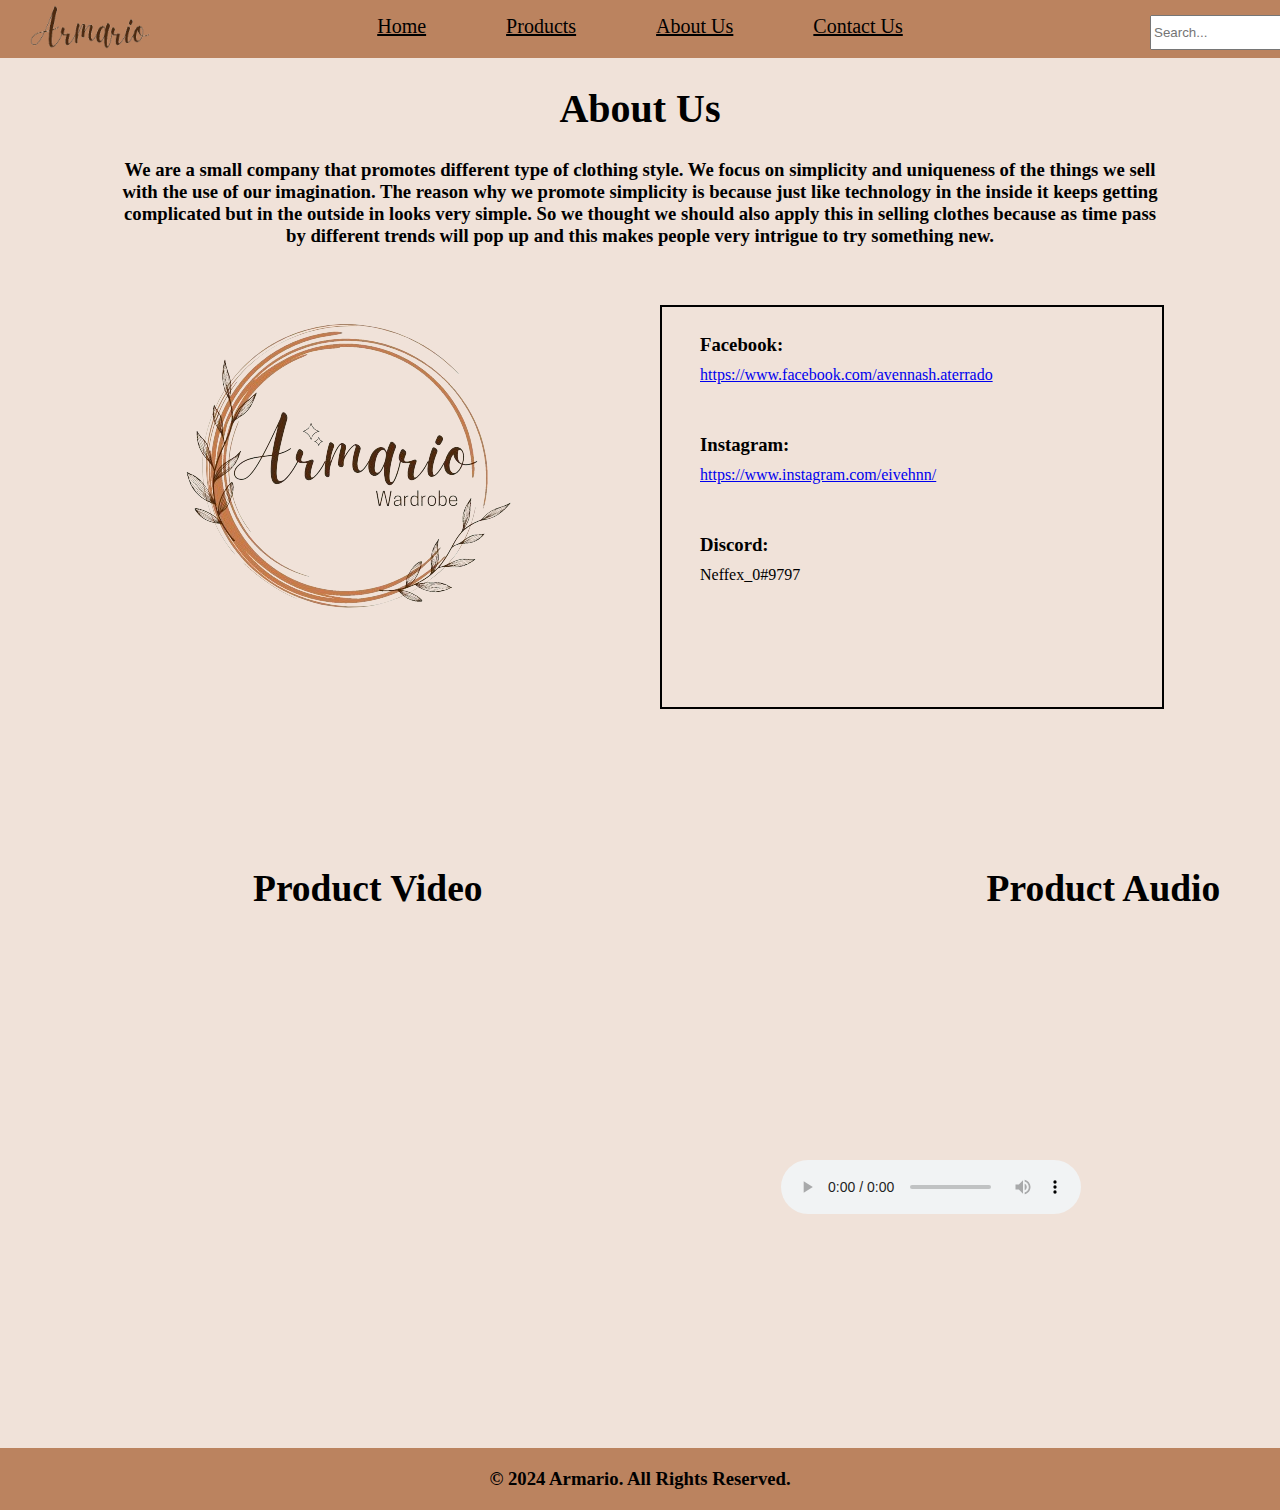
==== AboutUs.html @ fee8df12 "Update AboutUs.html" ====
<html>
<head> 
	<title> E-Commerce Store </title>
<link rel = "stylesheet" href = "style.css">
</head>
	
<body>
<div class = "header2">
	<nav>
		<a href = "Home.html"> Home </a>
		<a href = "Products.html">  Products </a>
		<a href = "AboutUs.html">  About Us </a>
		<a href = "ContactUs.html">  Contact Us </a>
	</nav>
</div>
<div class="logo">
	<a href="index.html">
		<img src="textlogo.png" alt="Armario Logo">
	</a>
</div>
<div class = "search">
	<input type = "search" placeholder="Search..." style = "width: 170px; height: 35px;">
</div>
<div class = "header"><h1> About Us </h1></div>
<h3><center> We are a small company that promotes different type of clothing style. We focus on simplicity and uniqueness of the things we sell <br>
with the use of our imagination. The reason why we promote simplicity is because just like technology in the inside it keeps getting <br> 
complicated but in the outside in looks very simple. So we thought we should also apply this in selling clothes because as time pass <br>
by different trends will pop up and this makes people very intrigue to try something new.</center></h3>

<img src = "WebLogo.png" style = "width: 500px; height: 500px; margin: -50 100px; alt="random">
<div class ="box" style = "margin: -360 660px;"></div>
<h3><p style = "padding-left: 700px; margin: -350 0px;"> Facebook: </h3></p>
<a href = "https://www.facebook.com/avennash.aterrado"><p style = "padding-left: 700px; margin: 360 0px;">https://www.facebook.com/avennash.aterrado</a></p>
<h3><p style = "padding-left: 700px; margin: -310 0px;"> Instagram: </h3></p>
<a href = "https://www.instagram.com/eivehnn/"><p style = "padding-left: 700px; margin: 320 0px;">https://www.instagram.com/eivehnn/</a></p>
<h3><p style = "padding-left: 700px; margin: -270 0px;"> Discord: </h3></p>
<p style = "padding-left: 700px; margin: 280 0px;">Neffex_0#9797</a></p>
</body>
<table>
	<tr>
		<td><h2><p style = "margin-left: 250px;">  Product Video </h2></p>
		<td><h2><p style = "margin-left: 500px;"> Product Audio </h2></p>
	</tr>
</table>
<table>
	<tr>
		<td><iframe width="750" height="480" style="margin-left:20px;" src="https://www.youtube.com/embed/7yYLZUEmhFY" title="Zara Man - Denim brights" frameborder="0" allow="accelerometer; autoplay; clipboard-write; encrypted-media; gyroscope; picture-in-picture; web-share" allowfullscreen></iframe><td>
		<td><audio controls>
			<source src="Audio.mp3" type="audio/mp3"><
			Your browser does not support the audio tag.
			</audio></p></td>
	</tr>
</table>
<br>
<footer>
	<div class = "footer">
		<h3> © 2024 Armario. All Rights Reserved. </h3>
	</div>
</footer>
</html>
---- style.css ----
body {
    background-color: #F0E2D9;
    margin: 0;
    padding: 0;
}
.page {
	position: fixed;
	background-image: url(https://cdn.pixabay.com/photo/2016/11/14/03/43/kimono-1822520_1280.jpg);
    background-repeat: no-repeat;
    background-size: cover;
	width: 1500px;
	height: 642px;
	opacity: 0.5;
}
.header {
  margin: 0 20px;
  text-align: center;
  color: black;
  font-size: 20px;

}
.header2 {
  background: #BB835F;
  font-size: 20px;
  padding-top: 15px;
  padding-bottom: 20px;
  text-decoration: none;
}
.indexheader1 {
	position: absolute;
	padding-left: 350px;
	padding-top: 250px;
	color: black;
	font-size: 20px;
}
.indexheader2 {
	position: absolute;
	padding-left: 510px;
	padding-top: 140px;
	color: black;
	font-size: 20px;
}
.homelogo {
	width: 1000px;
	height: 100px;
}
.search {
	position: absolute;
	margin: -43 1150px;
}
.logo {
    padding-left: 30px;
    position: absolute;
    top: 0;
}
.logo img {
	padding-top: 5px;
	width: 120px;
	height: 45px;
}
nav {
    display: flex; 
    justify-content: center; 
}

nav a {
    color: black; 
    margin: 0 40px; 
}
table {
	text-align: center;
	margin-left: 0px;
	font-size: 25px;
}
button {
	width: 200px;
	height: 100px;
}
.img {
	padding-left: 20px;
}
.text1{
	position: absolute;
	margin: -420 800px;
}
.text2{
	position: absolute;
	margin: -420 1000px;
}
.box {
	width: 500px;
	height: 400px;
	border: 2px solid #000;
	position: absolute;
	margin: -425 750px;
}
.icons {
	position: absolute;
	margin: -450 1050px;
	align-items: center;
}
.vertical-line {
  width: 3px;
  height: 1200px;
  margin: -240 0px;
  align-items: center;
  position:flex;
  background-color: orange;
}
.list {
	margin: 100 200px;
}
footer {
    background: #BB835F;
	padding-top: 1px;
	padding-bottom: 1px;
    text-align: center;
}
.audio {
	position: flex;
	margin: 
}
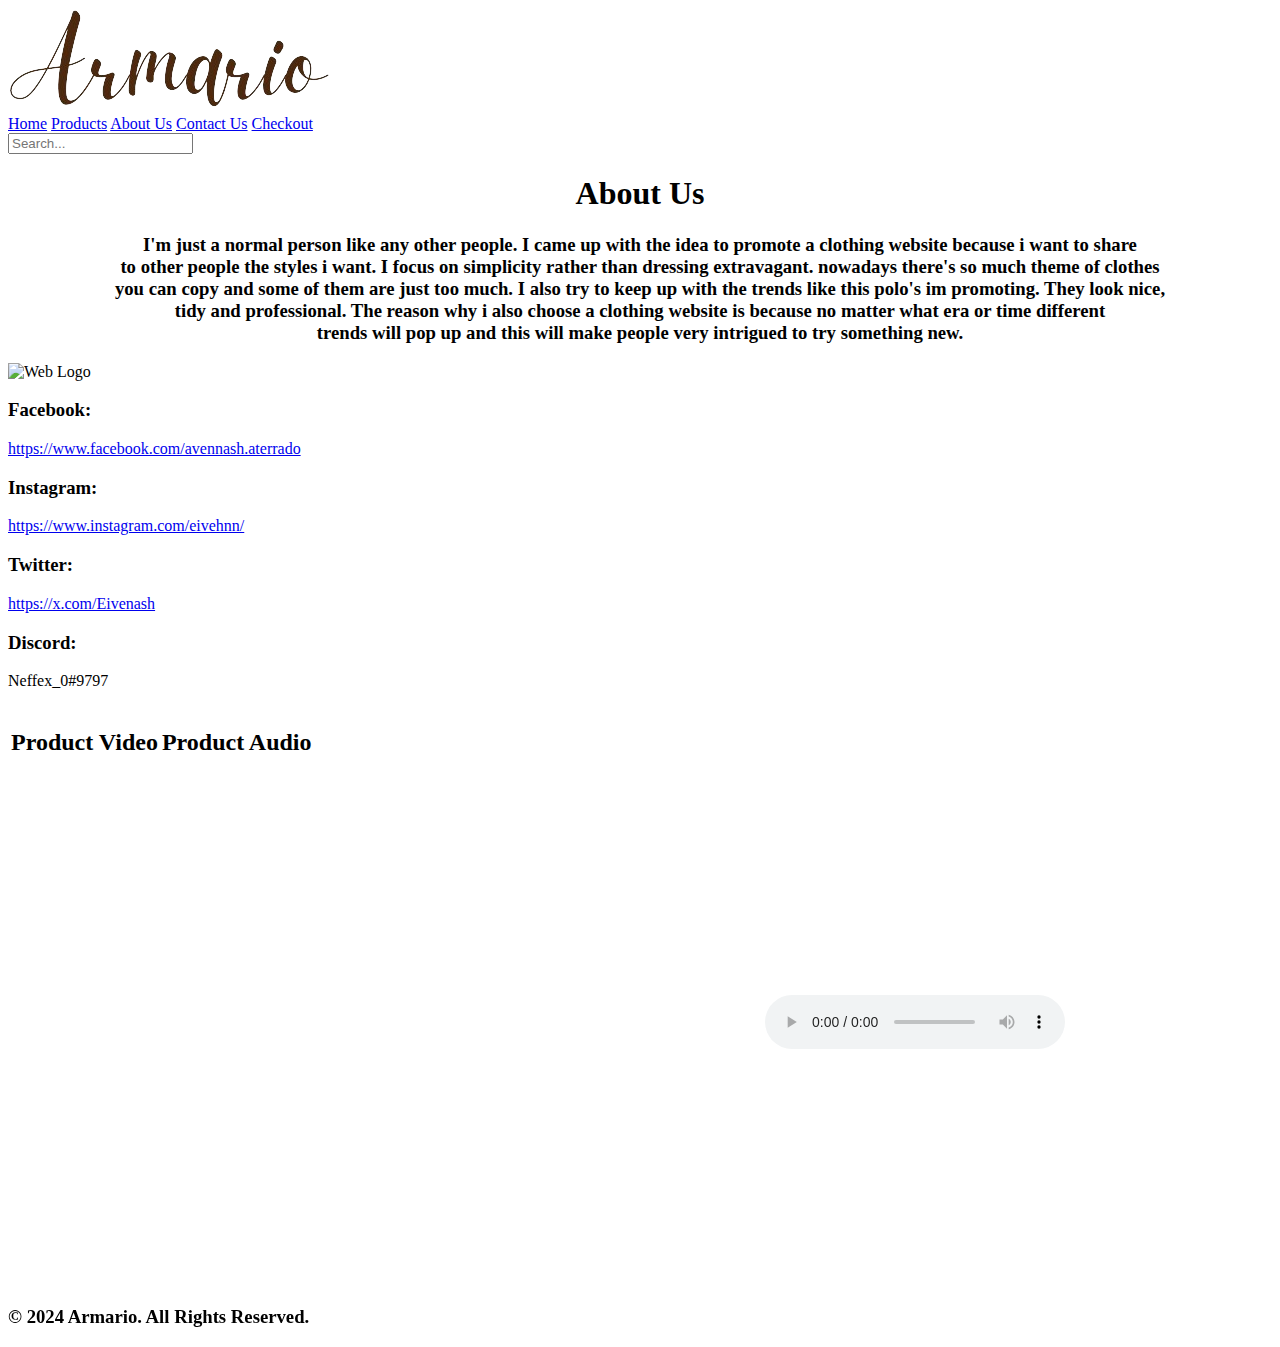
==== commit c3351509: "AboutUs.html" ====
--- a/AboutUs.html
+++ b/AboutUs.html
@@ -1,60 +1,66 @@
-<html>
-<head> 
-	<title> E-Commerce Store </title>
-<link rel = "stylesheet" href = "style.css">
+<!DOCTYPE html>
+<html lang="en">
+<head>
+    <title> E-Commerce Store </title>
+    <link rel="stylesheet" href="exstyle.css">
 </head>
-	
+
 <body>
-<div class = "header2">
-	<nav>
-		<a href = "Home.html"> Home </a>
-		<a href = "Products.html">  Products </a>
-		<a href = "AboutUs.html">  About Us </a>
-		<a href = "ContactUs.html">  Contact Us </a>
-	</nav>
-</div>
-<div class="logo">
-	<a href="index.html">
-		<img src="textlogo.png" alt="Armario Logo">
-	</a>
-</div>
-<div class = "search">
-	<input type = "search" placeholder="Search..." style = "width: 170px; height: 35px;">
-</div>
-<div class = "header"><h1> About Us </h1></div>
-<h3><center> We are a small company that promotes different type of clothing style. We focus on simplicity and uniqueness of the things we sell <br>
-with the use of our imagination. The reason why we promote simplicity is because just like technology in the inside it keeps getting <br> 
-complicated but in the outside in looks very simple. So we thought we should also apply this in selling clothes because as time pass <br>
-by different trends will pop up and this makes people very intrigue to try something new.</center></h3>
+    <header class="header">
+        <div class="header__logo">
+            <a href="index.html">
+                <img class="header__logo-img" src="textlogo.png" alt="Armario Logo">
+            </a>
+        </div>
+        <nav class="header__nav">
+            <a href="Home.html">Home</a>
+            <a href="Products.html">Products</a>
+            <a href="AboutUs.html">About Us</a>
+            <a href="ContactUs.html">Contact Us</a>
+	    <a href="checkout.html">Checkout</a>
+        </nav>
+        <div class="header__search">
+            <input class="header__search-input" type="search" placeholder="Search...">
+        </div>
+    </header>
+    <center><h1>About Us</h1></center>
+    <h3 class="about-text"><center>I'm just a normal person like any other people. I came up with the idea to promote a clothing website because i want to share <br>
+	to other people the styles i want. I focus on simplicity rather than dressing extravagant. nowadays there's so much theme of clothes<br> 
+	you can copy and some of them are just too much. I also try to keep up with the trends like this polo's im promoting. They look nice, <br>
+	tidy and professional. The reason why i also choose a clothing website is because no matter what era or time different <br>
+	trends will pop up and this will make people very intrigued to try something new. </center></h3>
 
-<img src = "WebLogo.png" style = "width: 500px; height: 500px; margin: -50 100px; alt="random">
-<div class ="box" style = "margin: -360 660px;"></div>
-<h3><p style = "padding-left: 700px; margin: -350 0px;"> Facebook: </h3></p>
-<a href = "https://www.facebook.com/avennash.aterrado"><p style = "padding-left: 700px; margin: 360 0px;">https://www.facebook.com/avennash.aterrado</a></p>
-<h3><p style = "padding-left: 700px; margin: -310 0px;"> Instagram: </h3></p>
-<a href = "https://www.instagram.com/eivehnn/"><p style = "padding-left: 700px; margin: 320 0px;">https://www.instagram.com/eivehnn/</a></p>
-<h3><p style = "padding-left: 700px; margin: -270 0px;"> Discord: </h3></p>
-<p style = "padding-left: 700px; margin: 280 0px;">Neffex_0#9797</a></p>
+    <img class="web" src="me.jpg" alt="Web Logo">
+		<div class="box">
+			<h3 class="contact-label">Facebook:</h3>
+			<a class="contact-link" href="https://www.facebook.com/avennash.aterrado">https://www.facebook.com/avennash.aterrado</a>
+			<h3 class="contact-label">Instagram:</h3>
+			<a class="contact-link" href="https://www.instagram.com/eivehnn/">https://www.instagram.com/eivehnn/</a>
+			<h3 class="contact-label">Twitter:</h3>
+			<a class="contact-link" href="https://x.com/Eivenash">https://x.com/Eivenash</a>
+			<h3 class="contact-label">Discord:</h3>
+			<p class="contact-value">Neffex_0#9797</p>
+		</div>
 </body>
 <table>
-	<tr>
-		<td><h2><p style = "margin-left: 250px;">  Product Video </h2></p>
-		<td><h2><p style = "margin-left: 500px;"> Product Audio </h2></p>
-	</tr>
+    <tr>
+        <td><h2 class="table-heading">Product Video</h2></td>
+        <td><h2 class="table-heading">Product Audio</h2></td>
+    </tr>
 </table>
 <table>
-	<tr>
-		<td><iframe width="750" height="480" style="margin-left:20px;" src="https://www.youtube.com/embed/7yYLZUEmhFY" title="Zara Man - Denim brights" frameborder="0" allow="accelerometer; autoplay; clipboard-write; encrypted-media; gyroscope; picture-in-picture; web-share" allowfullscreen></iframe><td>
+    <tr>
+        <td><iframe width="750" height="480" class="video-frame" src="https://www.youtube.com/embed/7yYLZUEmhFY" title="Zara Man - Denim brights" frameborder="0" allow="accelerometer; autoplay; clipboard-write; encrypted-media; gyroscope; picture-in-picture; web-share" allowfullscreen></iframe></td>
 		<td><audio controls>
-			<source src="Audio.mp3" type="audio/mp3"><
-			Your browser does not support the audio tag.
-			</audio></p></td>
-	</tr>
+            <source src="music.mp3" type="audio/mp3">
+            Your browser does not support the audio tag.
+            </audio></td>
+    </tr>
 </table>
 <br>
 <footer>
-	<div class = "footer">
-		<h3> © 2024 Armario. All Rights Reserved. </h3>
-	</div>
+    <div class="footer">
+        <h3>© 2024 Armario. All Rights Reserved.</h3>
+    </div>
 </footer>
 </html>
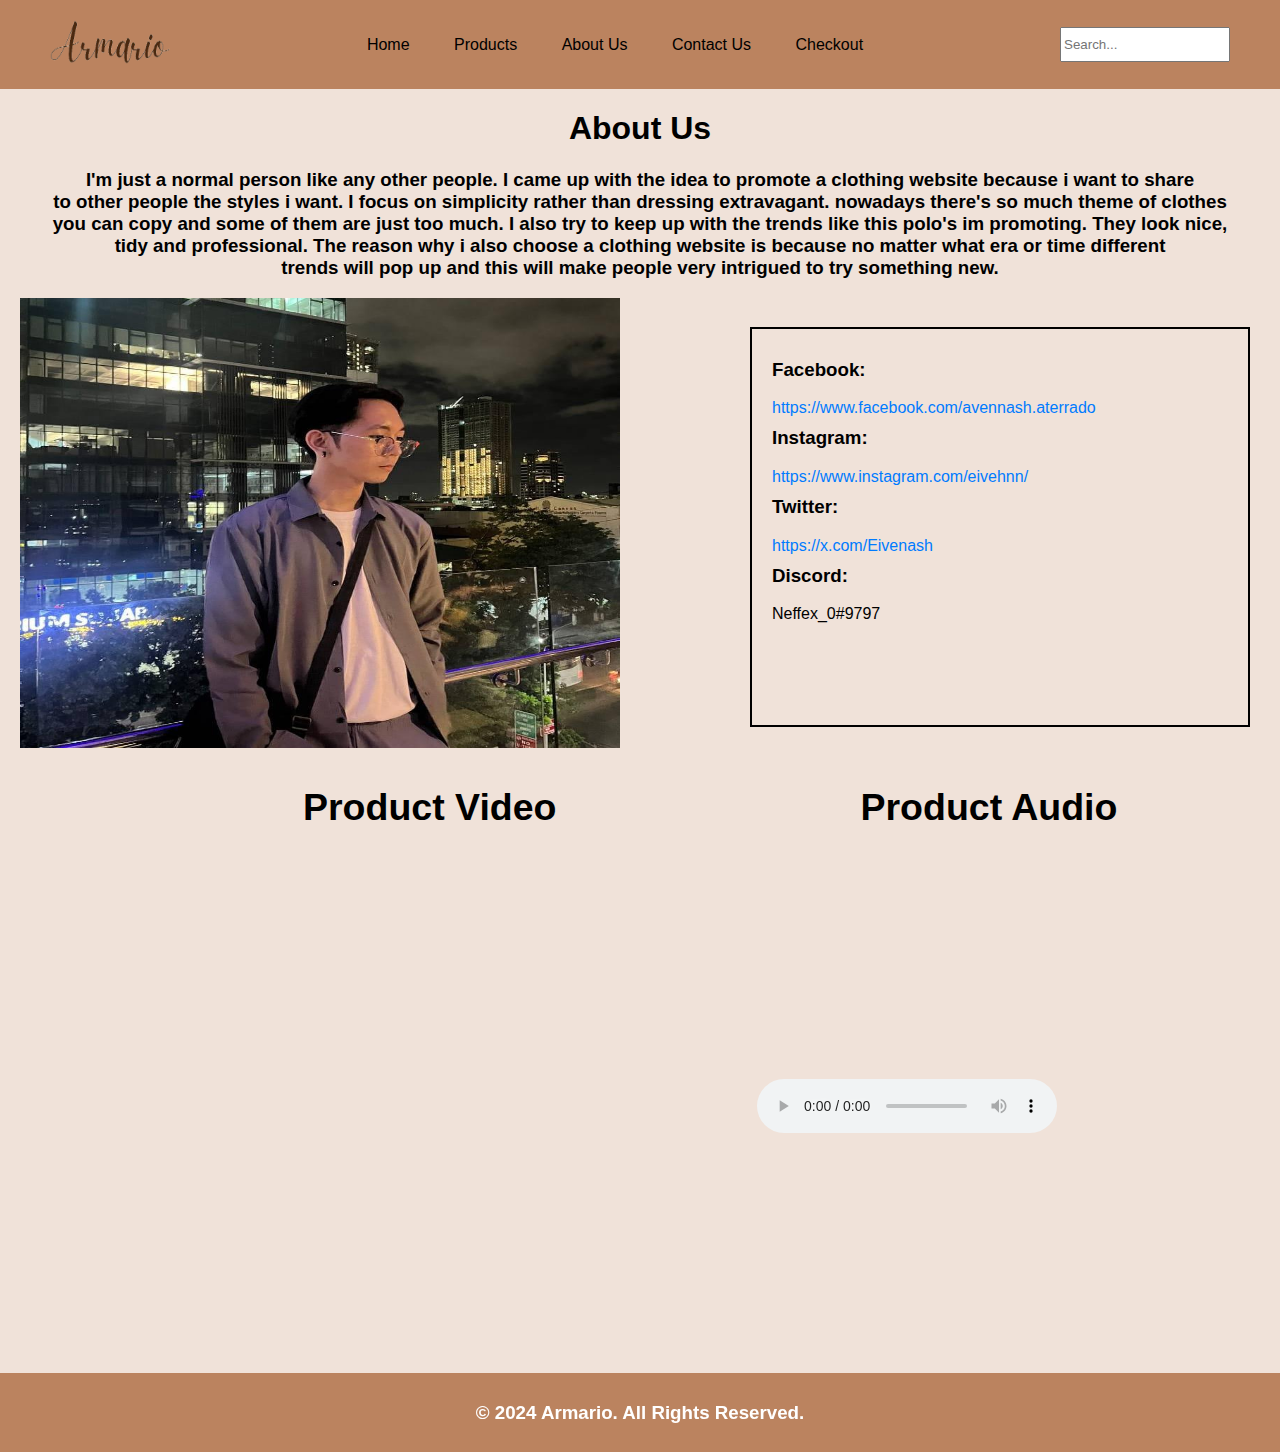
==== commit e4b44ce3: "AboutUs.html" ====
--- a/AboutUs.html
+++ b/AboutUs.html
@@ -2,7 +2,7 @@
 <html lang="en">
 <head>
     <title> E-Commerce Store </title>
-    <link rel="stylesheet" href="exstyle.css">
+    <link rel="stylesheet" href="style.css">
 </head>
 
 <body>
@@ -17,7 +17,7 @@
             <a href="Products.html">Products</a>
             <a href="AboutUs.html">About Us</a>
             <a href="ContactUs.html">Contact Us</a>
-	    <a href="checkout.html">Checkout</a>
+	    <a href="CheckOut.html">Checkout</a>
         </nav>
         <div class="header__search">
             <input class="header__search-input" type="search" placeholder="Search...">
--- a/style.css
+++ b/style.css
@@ -0,0 +1,266 @@
+/* Base Styles */
+body {
+	background-color: #F0E2D9;
+    font-family: Arial, sans-serif;
+    margin: 0;
+    padding: 0;
+}
+
+/* Layout */
+.header {
+    background-color: #BB835F;
+    color: white;
+    padding: 20px;
+    text-align: center;
+    display: flex;
+    justify-content: space-between;
+    align-items: center;
+}
+
+.main {
+    padding: 0px;
+}
+
+.footer {
+    background-color: #BB835F;
+    color: white;
+    padding: 10px;
+    text-align: center;
+}
+
+/* Components */
+.header__logo {
+    margin-left: 30px;
+}
+
+.header__logo-img {
+    width: 120px;
+    height: 45px;
+}
+
+.header__nav a {
+    color: black;
+	text-decoration: none;
+    font-family: Verdana, sans-serif;
+	padding: 15px 20px;
+    display: inline-block; /* Ensure padding and margin take effect */
+	transition: background-color 0.3s ease
+}
+
+.header__nav a:hover {
+    background-color: brown;
+	border-radius: 20px;
+}
+
+.header__search {
+    margin-right: 30px;
+}
+
+.header__search-input {
+    width: 170px;
+    height: 35px;
+}
+
+.hero__img {
+    width: 100%;
+    height: auto;
+}
+
+.welcome {
+    text-align: center;
+    margin-bottom: 40px;
+}
+
+.content__list {
+    list-style-type: none;
+    padding: 0;
+    display: grid;
+    grid-template-columns: repeat(auto-fit, minmax(300px, 1fr));
+    gap: 20px;
+}
+
+.content__item {
+    background-color: #f5f5f5;
+    padding: 20px;
+    border-radius: 5px;
+}
+
+.content__item-heading {
+    margin-top: 0;
+}
+
+.product-showcase {
+    display: flex;
+    flex-wrap: wrap;
+    justify-content: center;
+    gap: 20px;
+    margin-top: 40px;
+}
+
+.product-showcase__img {
+    width: 250px;
+    height: 280px;
+}
+.quantity {
+	width: 150px; 
+	height: 50px; 
+	font-size: 20px;
+}
+table {
+  text-align: center;
+  margin-left: 0px;
+  font-size: 25px;
+}
+
+.quantity {
+  width: 150px;
+  height: 50px;
+  font-size: 20px;
+}
+
+button {
+  width: 200px;
+  height: 100px;
+}
+
+.box {
+    width: 500px;
+    height: 400px;
+    border: 2px solid #000;
+    position: absolute;
+    margin-left: 750px;
+    margin-top: -425px;
+    padding: 20px;
+    box-sizing: border-box;
+    text-align: left;
+}
+
+.contact-label {
+    margin-top: 10px;
+    font-weight: bold;
+}
+
+.contact-link {
+    display: block;
+    margin-top: 5px;
+    color: #007bff;
+    text-decoration: none;
+}
+
+.contact-value {
+    margin-top: 5px;
+}
+
+.table-heading {
+    margin-left: 300px;
+}
+
+.img {
+	padding-left: 20px;
+}
+
+.box2 {
+    width: 550px;
+    height: 400px;
+    border: 2px solid #000;
+    position: absolute;
+    margin-left: 750px;
+    margin-top: -425px;
+    padding: 20px;
+    box-sizing: border-box;
+    display: flex;
+    justify-content: space-between;
+    align-items: flex-start;
+}
+
+.text1 {
+    flex: 1;
+}
+
+.text1 h4 {
+    margin-bottom: 5px;
+}
+
+.text1 input {
+    width: 200px;
+    padding: 5px;
+}
+
+.text1 button {
+    margin-top: 10px;
+}
+
+.text2 {
+    flex: 1;
+    margin-left: 20px;
+}
+
+.text2 h3 {
+    margin-bottom: 5px;
+}
+
+.text2 p {
+    margin-top: 0;
+}
+
+.checkout-container {
+    display: flex;
+    justify-content: space-between;
+    margin: 20px;
+}
+
+.personal-info {
+    flex: 1;
+    padding-right: 20px;
+    background-color: #f5f5f5;
+    border-radius: 5px;
+    padding: 20px;
+    box-shadow: 0 2px 4px rgba(0, 0, 0, 0.1);
+}
+
+.order-summary {
+    flex: 1;
+    padding-left: 20px;
+    background-color: #f5f5f5;
+    border-radius: 5px;
+    padding: 20px;
+    box-shadow: 0 2px 4px rgba(0, 0, 0, 0.1);
+}
+
+.personal-info input,
+.personal-info textarea {
+    width: 100%;
+    padding: 10px;
+    margin-bottom: 15px;
+    border: 1px solid #ccc;
+    border-radius: 3px;
+    box-sizing: border-box;
+}
+
+.personal-info button {
+    background-color: #4CAF50;
+    color: white;
+    padding: 10px 20px;
+    border: none;
+    border-radius: 3px;
+    cursor: pointer;
+}
+
+.personal-info button:hover {
+    background-color: #45a049;
+}
+
+.order-summary ul {
+    list-style-type: none;
+    padding: 0;
+}
+
+.order-summary li {
+    margin-bottom: 10px;
+}
+
+.web {
+	width: 600px;
+	height: 450px;
+	padding-left: 20px;
+}
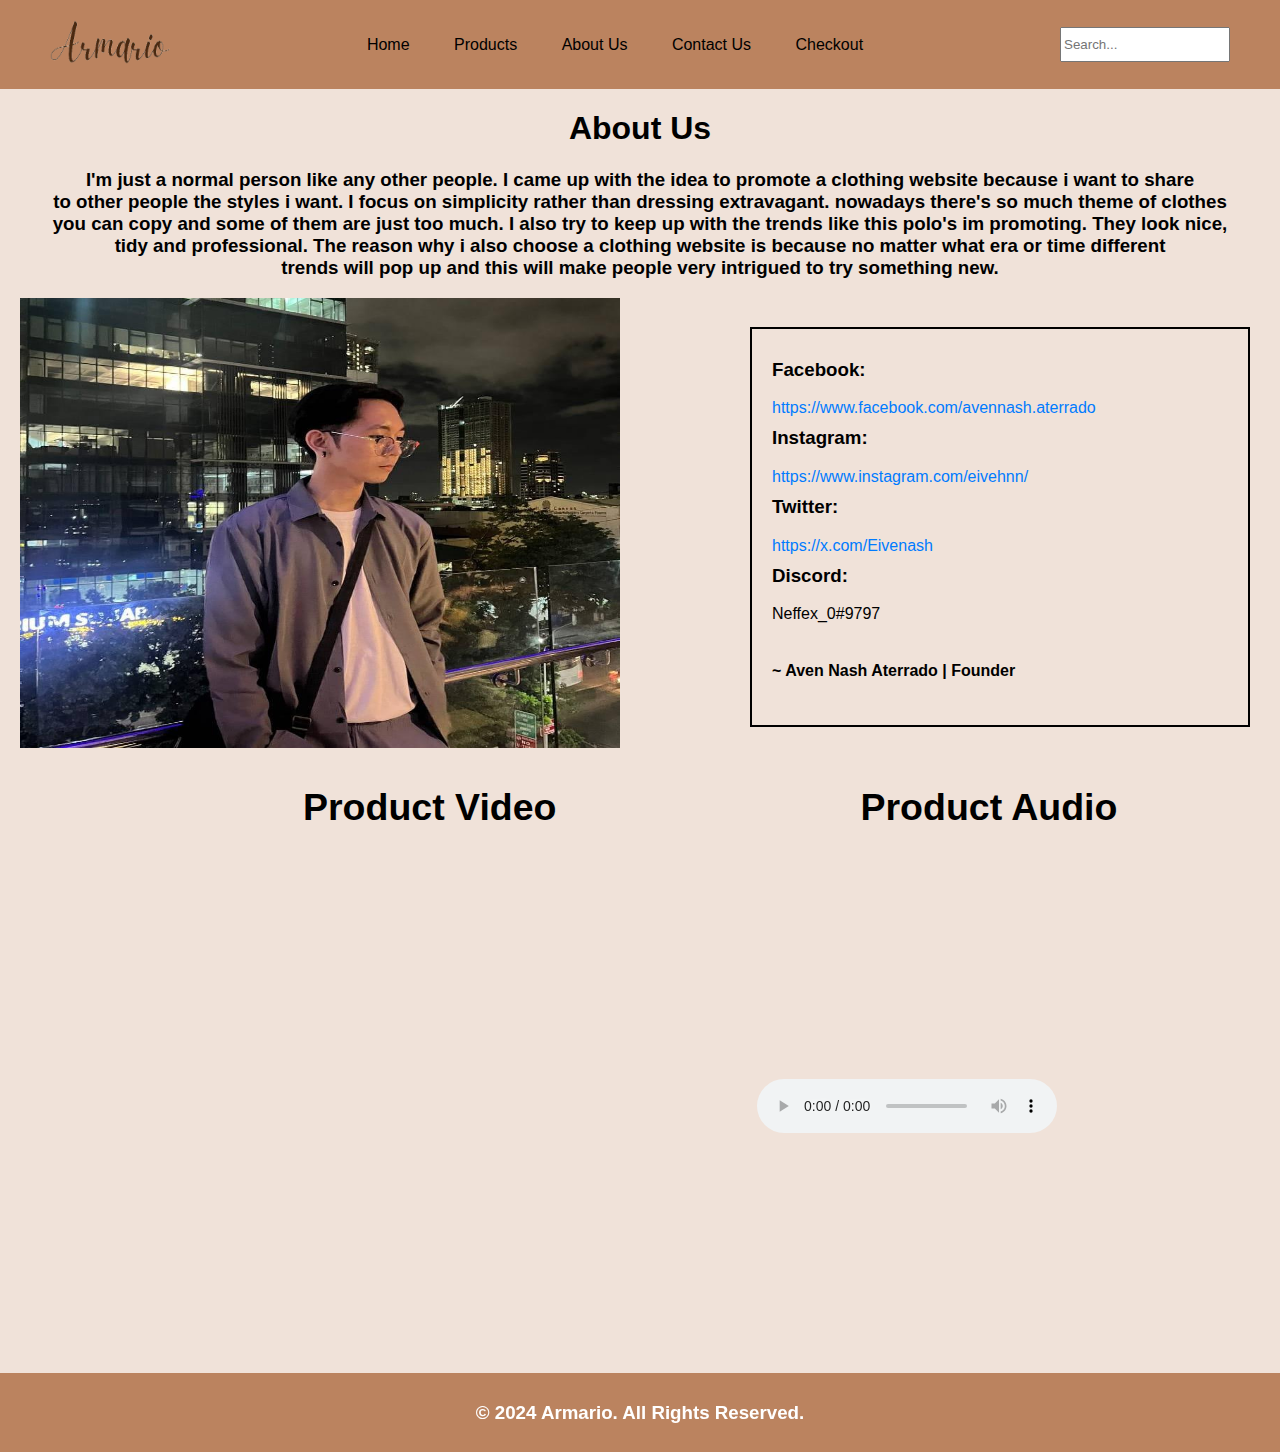
==== commit 0d500f29: "AboutUs.html" ====
--- a/AboutUs.html
+++ b/AboutUs.html
@@ -40,6 +40,8 @@
 			<a class="contact-link" href="https://x.com/Eivenash">https://x.com/Eivenash</a>
 			<h3 class="contact-label">Discord:</h3>
 			<p class="contact-value">Neffex_0#9797</p>
+			<br>
+			<p class="contact-value"><b> ~ Aven Nash Aterrado | Founder </b></p>
 		</div>
 </body>
 <table>
